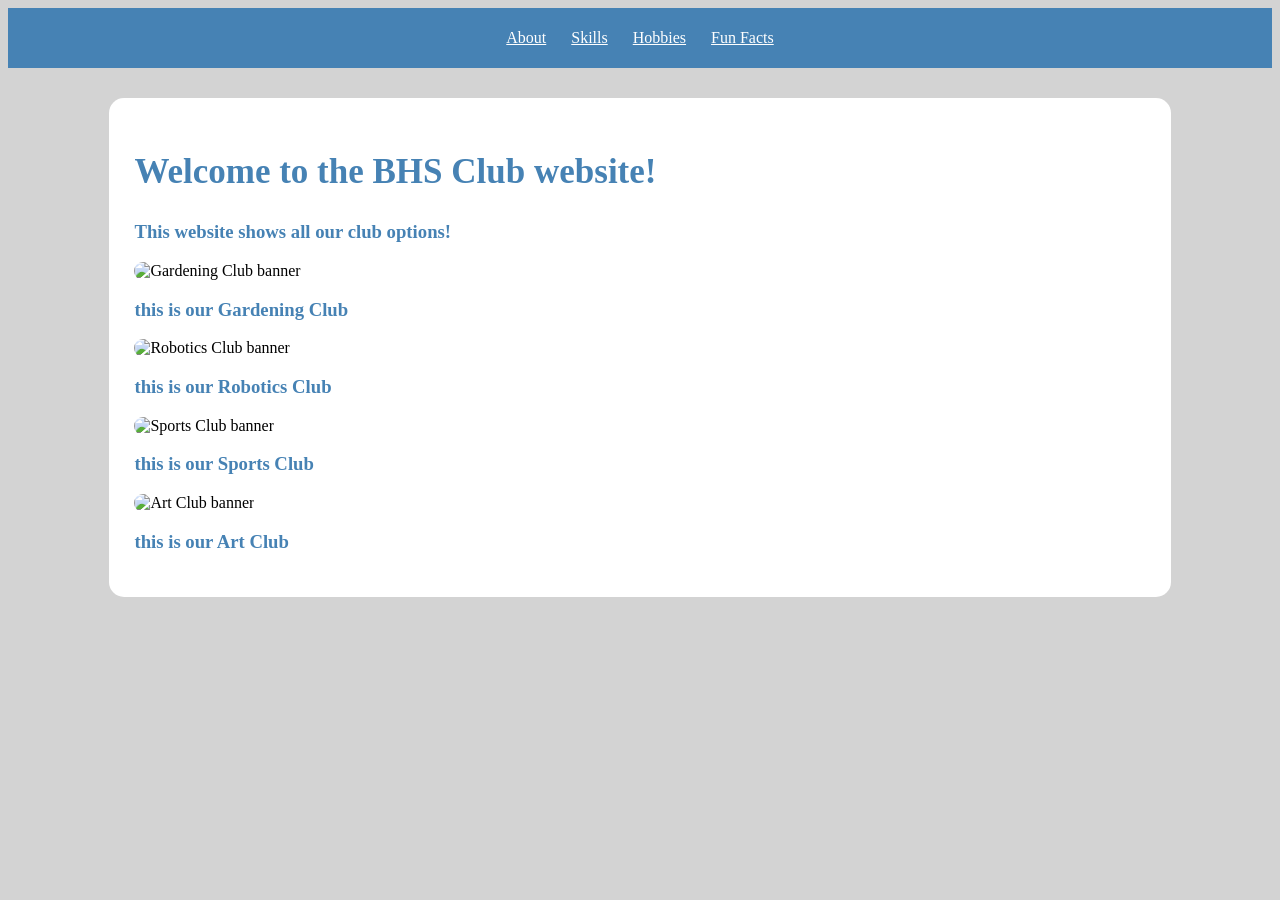
==== index.html @ 80ecfc20 "School Club Website work" ====
<!-- Made by Daniel Orellana on September 3rd 2026 -->
<!DOCTYPE html>
<html lang="en">
<head>
    <meta charset="UTF-8">
    <title>BHS Clubs</title>
  <link rel="stylesheet" href="Club_Style.css">
</head>
<body>
  <header>
    <nav class="navbar">
       <a href="Gardening_Club.html"> About </a>
       <a href="Robotics_Club.html"> Skills </a>
       <a href="Sports_Club.html"> Hobbies </a>
       <a href="Art_Club.html"> Fun Facts </a>
    </nav>
  </header>

<section>
   <h1> Welcome to the BHS Club website!</h1>
      <h3> This website shows all our club options!</h3>
<img src="images/Gardening_Club.jpg" alt="Gardening Club banner">
  <h3> this is our Gardening Club</h3>

  <img src="images/Robotics_club.jpg" alt="Robotics Club banner">
  <h3> this is our Robotics Club</h3>

  <img src="images/Sports_Club.jpg" alt="Sports Club banner">
  <h3> this is our Sports Club</h3>

  <img src="images/Art_Club.jpg" alt="Art Club banner">
  <h3> this is our Art Club</h3>


</section>
</body>

</html>
---- Club_Style.css ----
body {
    background-color: lightgrey;
color: lightblue
font-family: Arial
margin: 0;
}

header { background-color: #4682B4;
    height:60px;
}

nav{ height: 100%;
display: flex;
justify-content: center;
align-items: center;

gap:25px;
}

nav a {
    color: white;
    padding 15px 20px;
    border-radius: 8px;
}

nav a: hover {
    background-color:lightblue
    color:#4682B4;
}

section {
    background-color: white;
    width: 80%;
    min-height: 200px;
    margin: 30px auto;
    padding: 25px;

    border: 3px;
    border-radius: 15px;
}

h1 {
    color: #4682B4;
    font-size: 35px;
}

h2 {
    color: #4682B4;
}

h3 {

    color: #4682B4;

}

img {
    width 200px;
    height: 200px;
    border-radius:10px;
    border: 4px #4682B4;
}

.cards {
    display: flex;
    justify-content: center;
    gap: 25px;
}

.card {
    background-color: lightgray;
    width: 200px;
    height: 150px;
    padding: 20px;
    border: 2px #4682B4;
    border-radius: 12px;
}

footer {
    background-color: #4682B4;
    color: white;
    height: 70px;
    display: flex;
    justify-content: center;
    align-items: center;
}
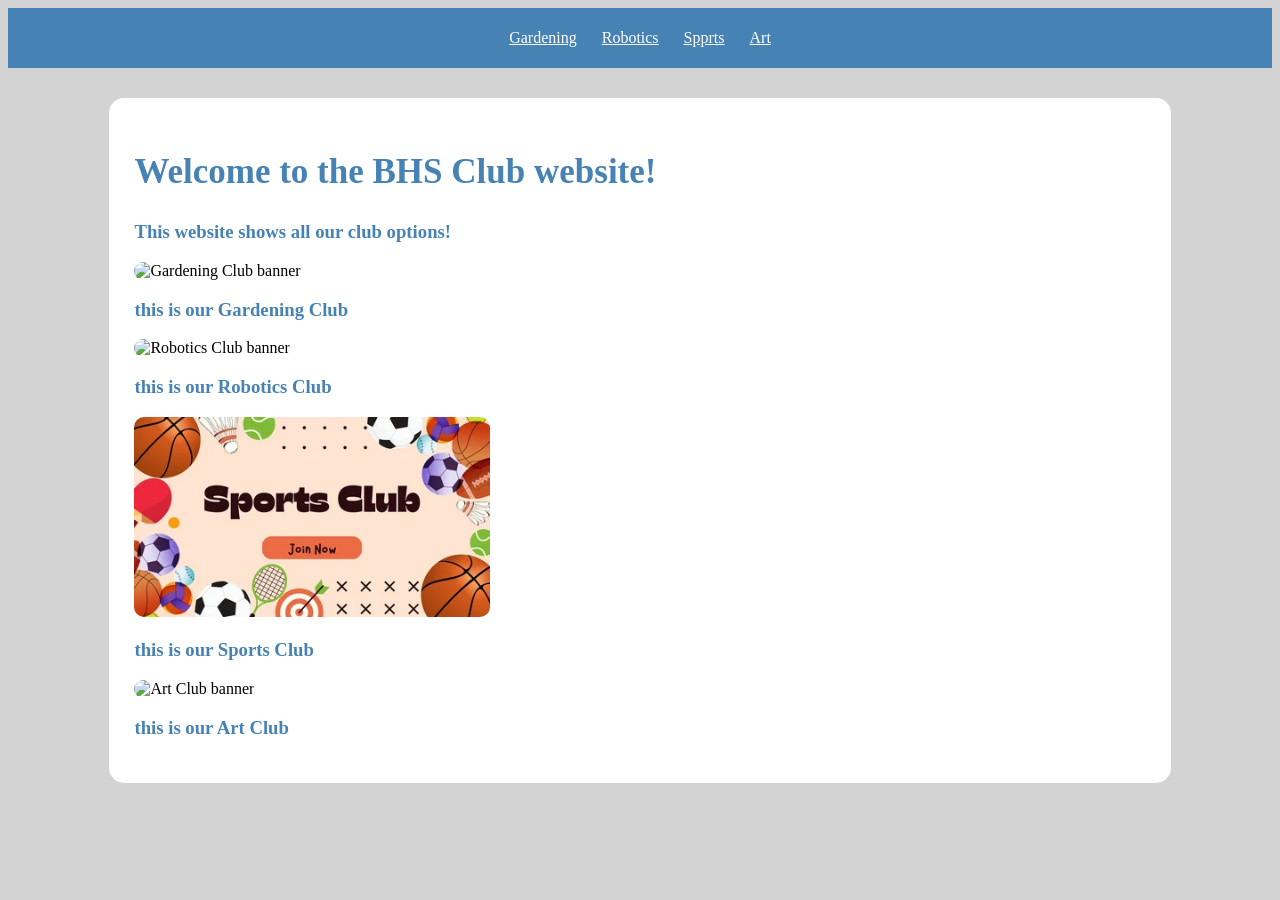
==== commit 6ab6b959: "School Club Website work" ====
--- a/index.html
+++ b/index.html
@@ -9,10 +9,10 @@
 <body>
   <header>
     <nav class="navbar">
-       <a href="Gardening_Club.html"> About </a>
-       <a href="Robotics_Club.html"> Skills </a>
-       <a href="Sports_Club.html"> Hobbies </a>
-       <a href="Art_Club.html"> Fun Facts </a>
+       <a href="Gardening_Club.html"> Gardening </a>
+       <a href="Robotics_Club.html"> Robotics </a>
+       <a href="Sports_Club.html"> Spprts </a>
+       <a href="Art_Club.html"> Art </a>
     </nav>
   </header>
 
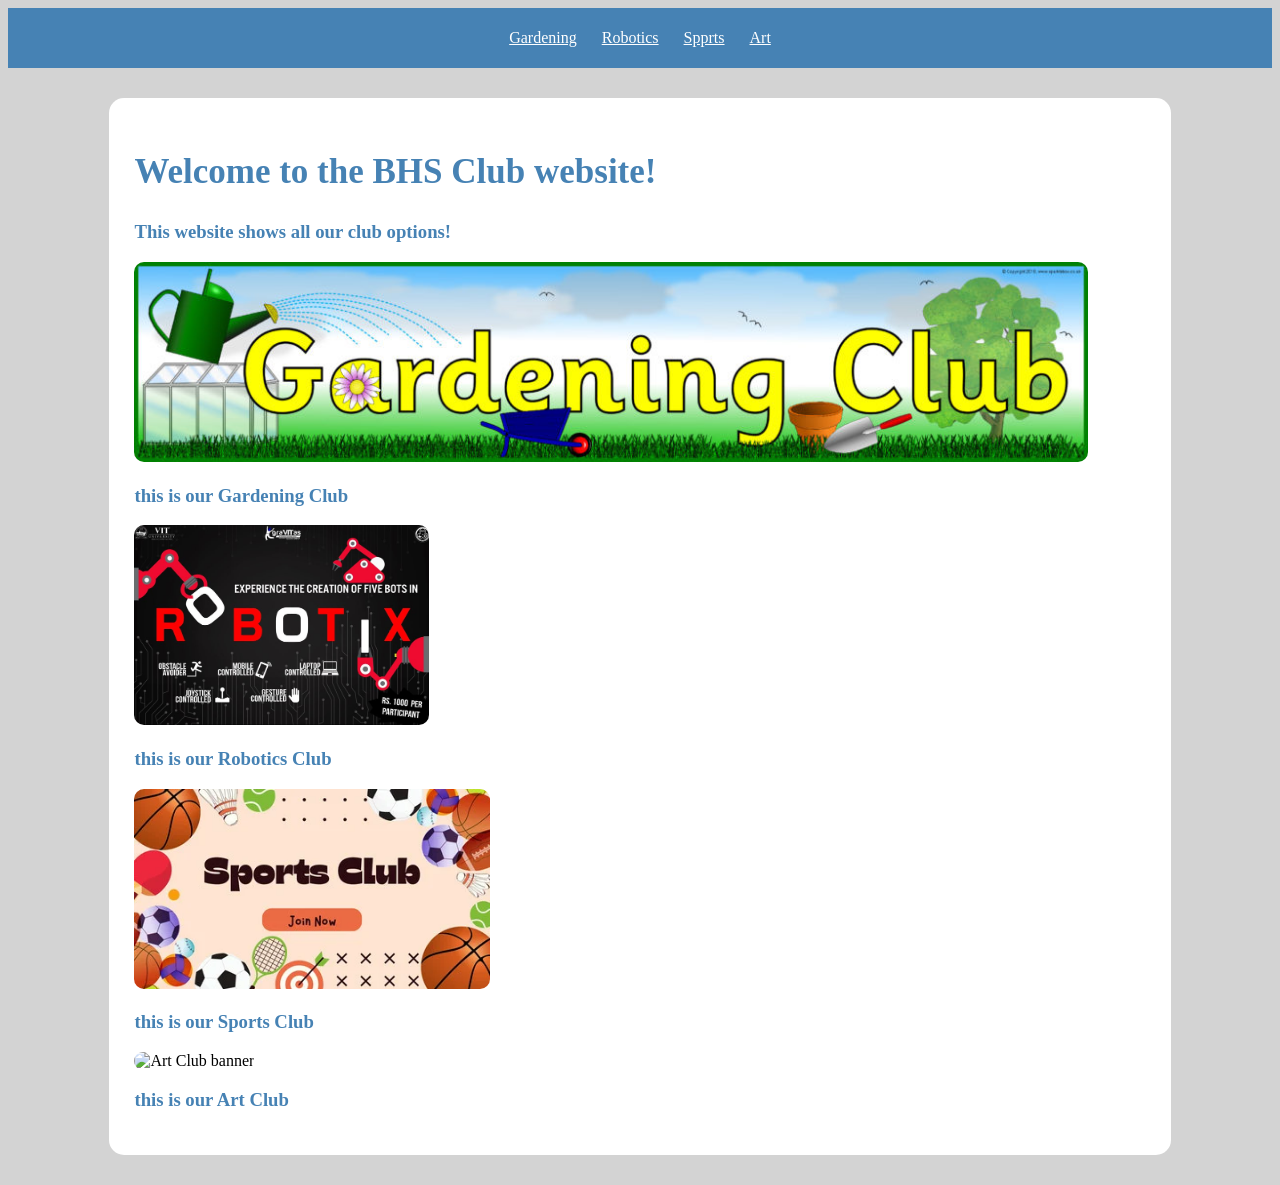
==== commit 10a6fef5: "School Club Website work" ====
--- a/index.html
+++ b/index.html
@@ -19,10 +19,10 @@
 <section>
    <h1> Welcome to the BHS Club website!</h1>
       <h3> This website shows all our club options!</h3>
-<img src="images/Gardening_Club.jpg" alt="Gardening Club banner">
+<img src="images/Gardening_club.jpg" alt="Gardening Club banner">
   <h3> this is our Gardening Club</h3>
 
-  <img src="images/Robotics_club.jpg" alt="Robotics Club banner">
+  <img src="images/Robotics_Club.jpg" alt="Robotics Club banner">
   <h3> this is our Robotics Club</h3>
 
   <img src="images/Sports_Club.jpg" alt="Sports Club banner">
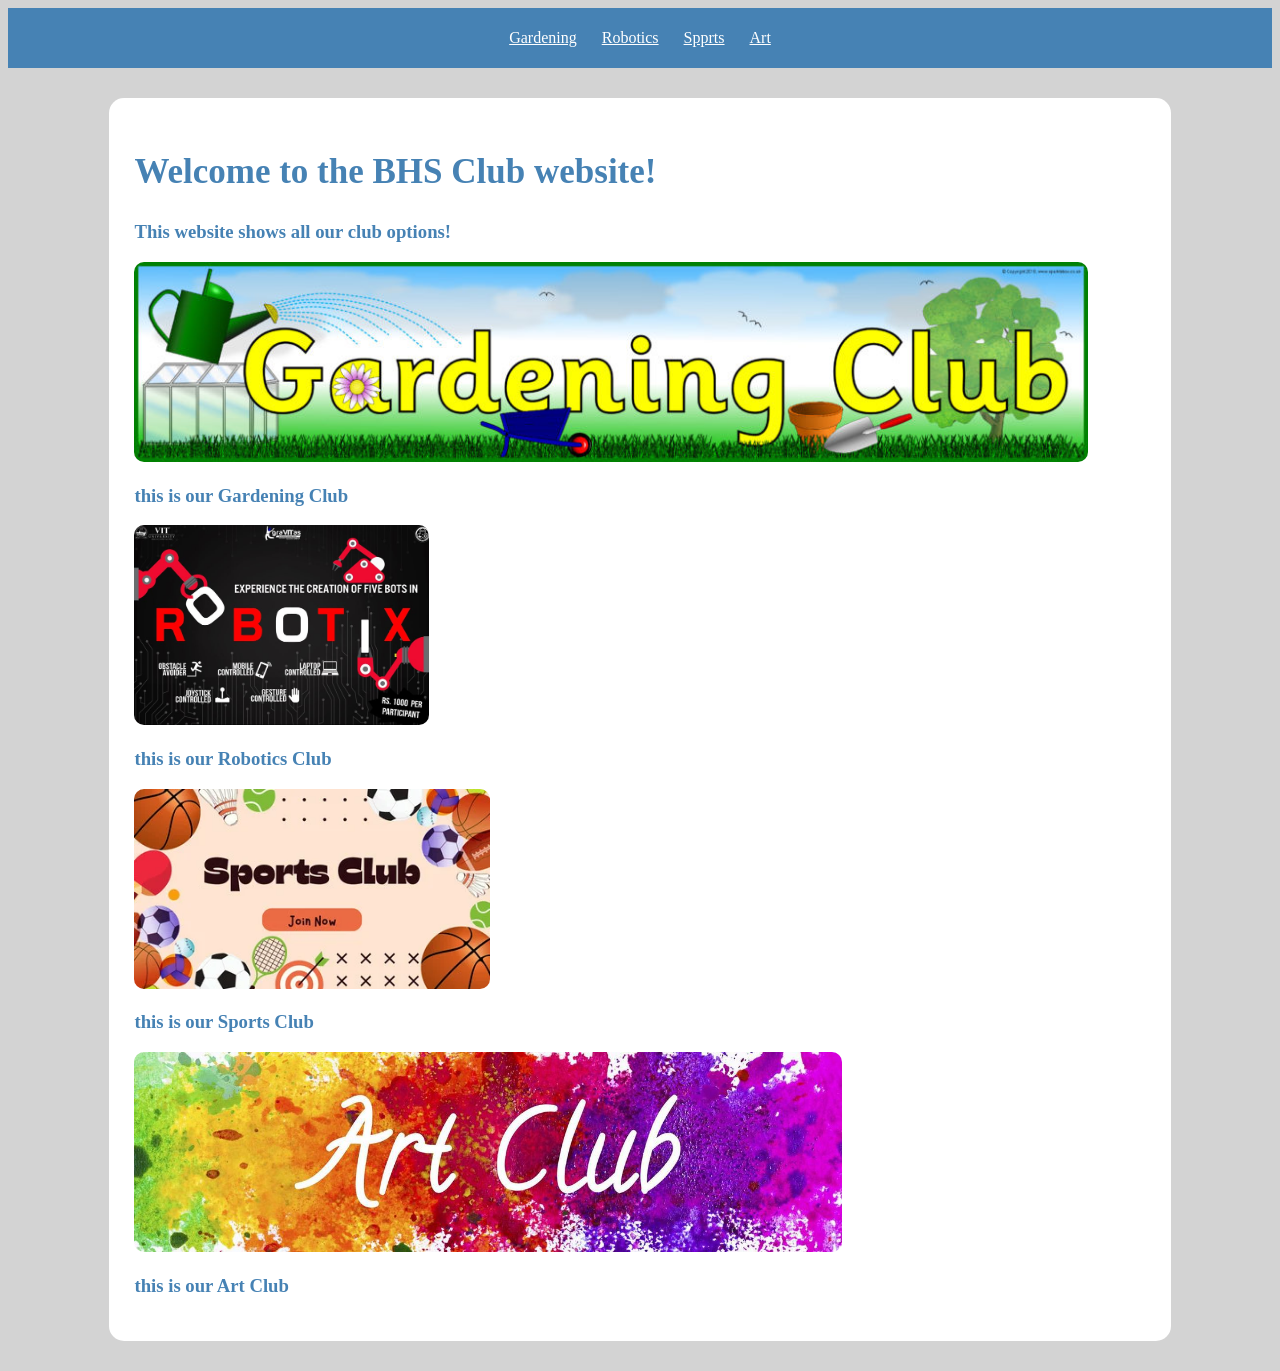
==== commit 14899e97: "School Club Website work" ====
--- a/index.html
+++ b/index.html
@@ -28,7 +28,7 @@
   <img src="images/Sports_Club.jpg" alt="Sports Club banner">
   <h3> this is our Sports Club</h3>
 
-  <img src="images/Art_Club.jpg" alt="Art Club banner">
+  <img src="images/Art_club.jpg" alt="Art Club banner">
   <h3> this is our Art Club</h3>
 
 
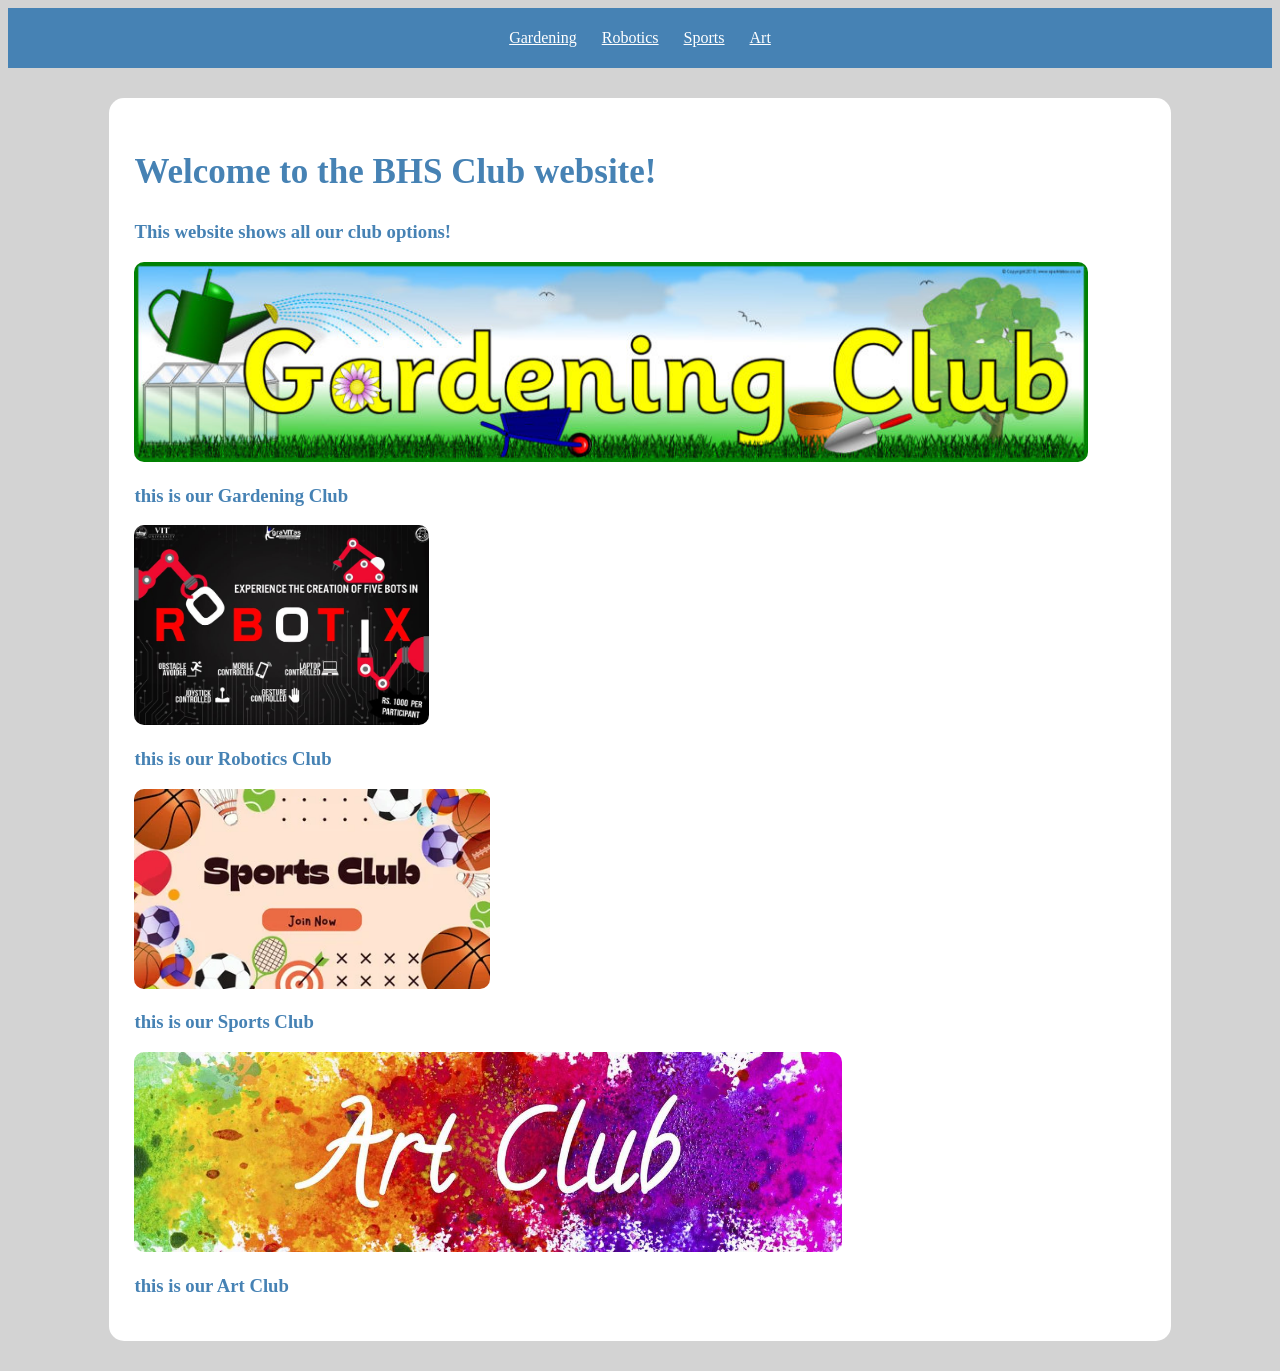
==== commit e2d07a0e: "School Club Website work" ====
--- a/index.html
+++ b/index.html
@@ -4,32 +4,33 @@
 <head>
     <meta charset="UTF-8">
     <title>BHS Clubs</title>
-  <link rel="stylesheet" href="Club_Style.css">
+    <link rel="stylesheet" href="Club_Style.css">
 </head>
 <body>
-  <header>
+<header>
     <nav class="navbar">
-       <a href="Gardening_Club.html"> Gardening </a>
-       <a href="Robotics_Club.html"> Robotics </a>
-       <a href="Sports_Club.html"> Spprts </a>
-       <a href="Art_Club.html"> Art </a>
+        <a href="Gardening_Club.html"> Gardening </a>
+        <a href="Robotics_Club.html"> Robotics </a>
+        <a href="Sports_Club.html"> Sports </a>
+        <a href="Art_Club.html"> Art </a>
     </nav>
-  </header>
+</header>
+
 
 <section>
-   <h1> Welcome to the BHS Club website!</h1>
-      <h3> This website shows all our club options!</h3>
-<img src="images/Gardening_club.jpg" alt="Gardening Club banner">
-  <h3> this is our Gardening Club</h3>
+    <h1> Welcome to the BHS Club website!</h1>
+    <h3> This website shows all our club options!</h3>
+    <img src="images/Gardening_club.jpg" alt="Gardening Club banner">
+    <h3> this is our Gardening Club</h3>
 
-  <img src="images/Robotics_Club.jpg" alt="Robotics Club banner">
-  <h3> this is our Robotics Club</h3>
+    <img src="images/Robotics_Club.jpg" alt="Robotics Club banner">
+    <h3> this is our Robotics Club</h3>
 
-  <img src="images/Sports_Club.jpg" alt="Sports Club banner">
-  <h3> this is our Sports Club</h3>
+    <img src="images/Sports_Club.jpg" alt="Sports Club banner">
+    <h3> this is our Sports Club</h3>
 
-  <img src="images/Art_club.jpg" alt="Art Club banner">
-  <h3> this is our Art Club</h3>
+    <img src="images/Art_club.jpg" alt="Art Club banner">
+    <h3> this is our Art Club</h3>
 
 
 </section>
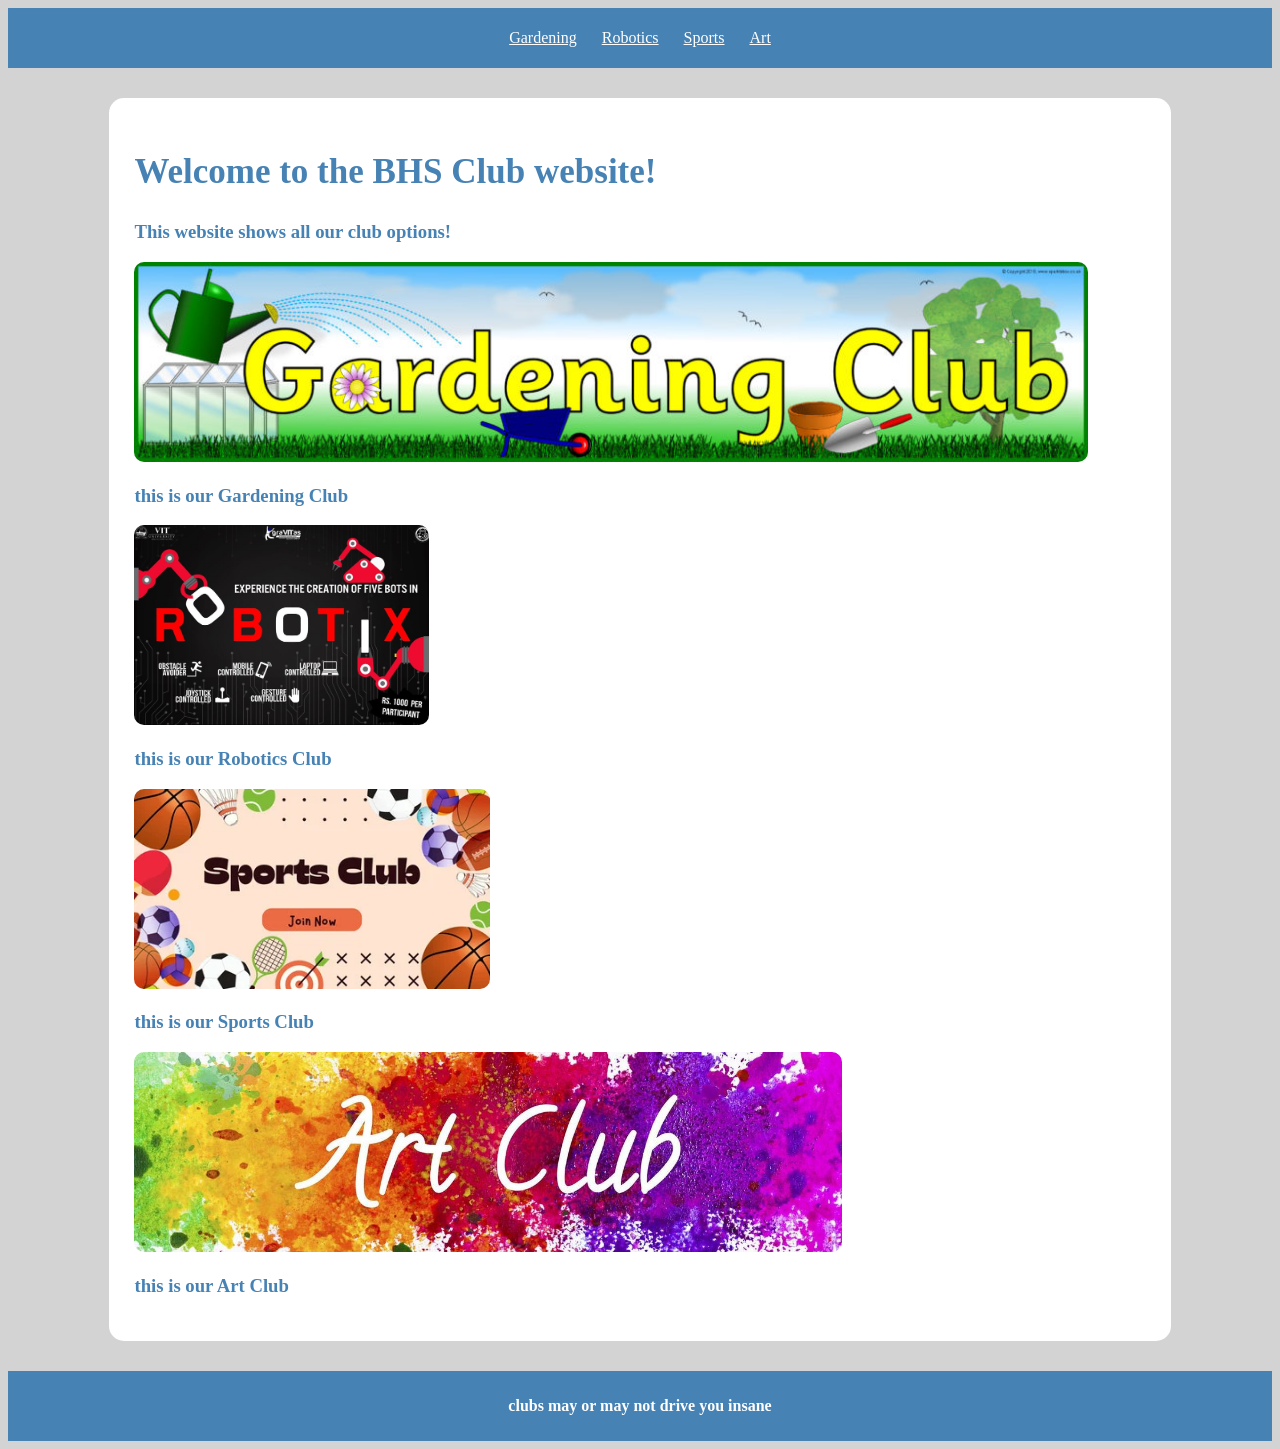
==== commit 76e5dfd1: "School Club Website work" ====
--- a/index.html
+++ b/index.html
@@ -34,6 +34,10 @@
 
 
 </section>
+
+<footer>
+    <h4> clubs may or may not drive you insane </h4>
+</footer>
 </body>
 
 </html>
